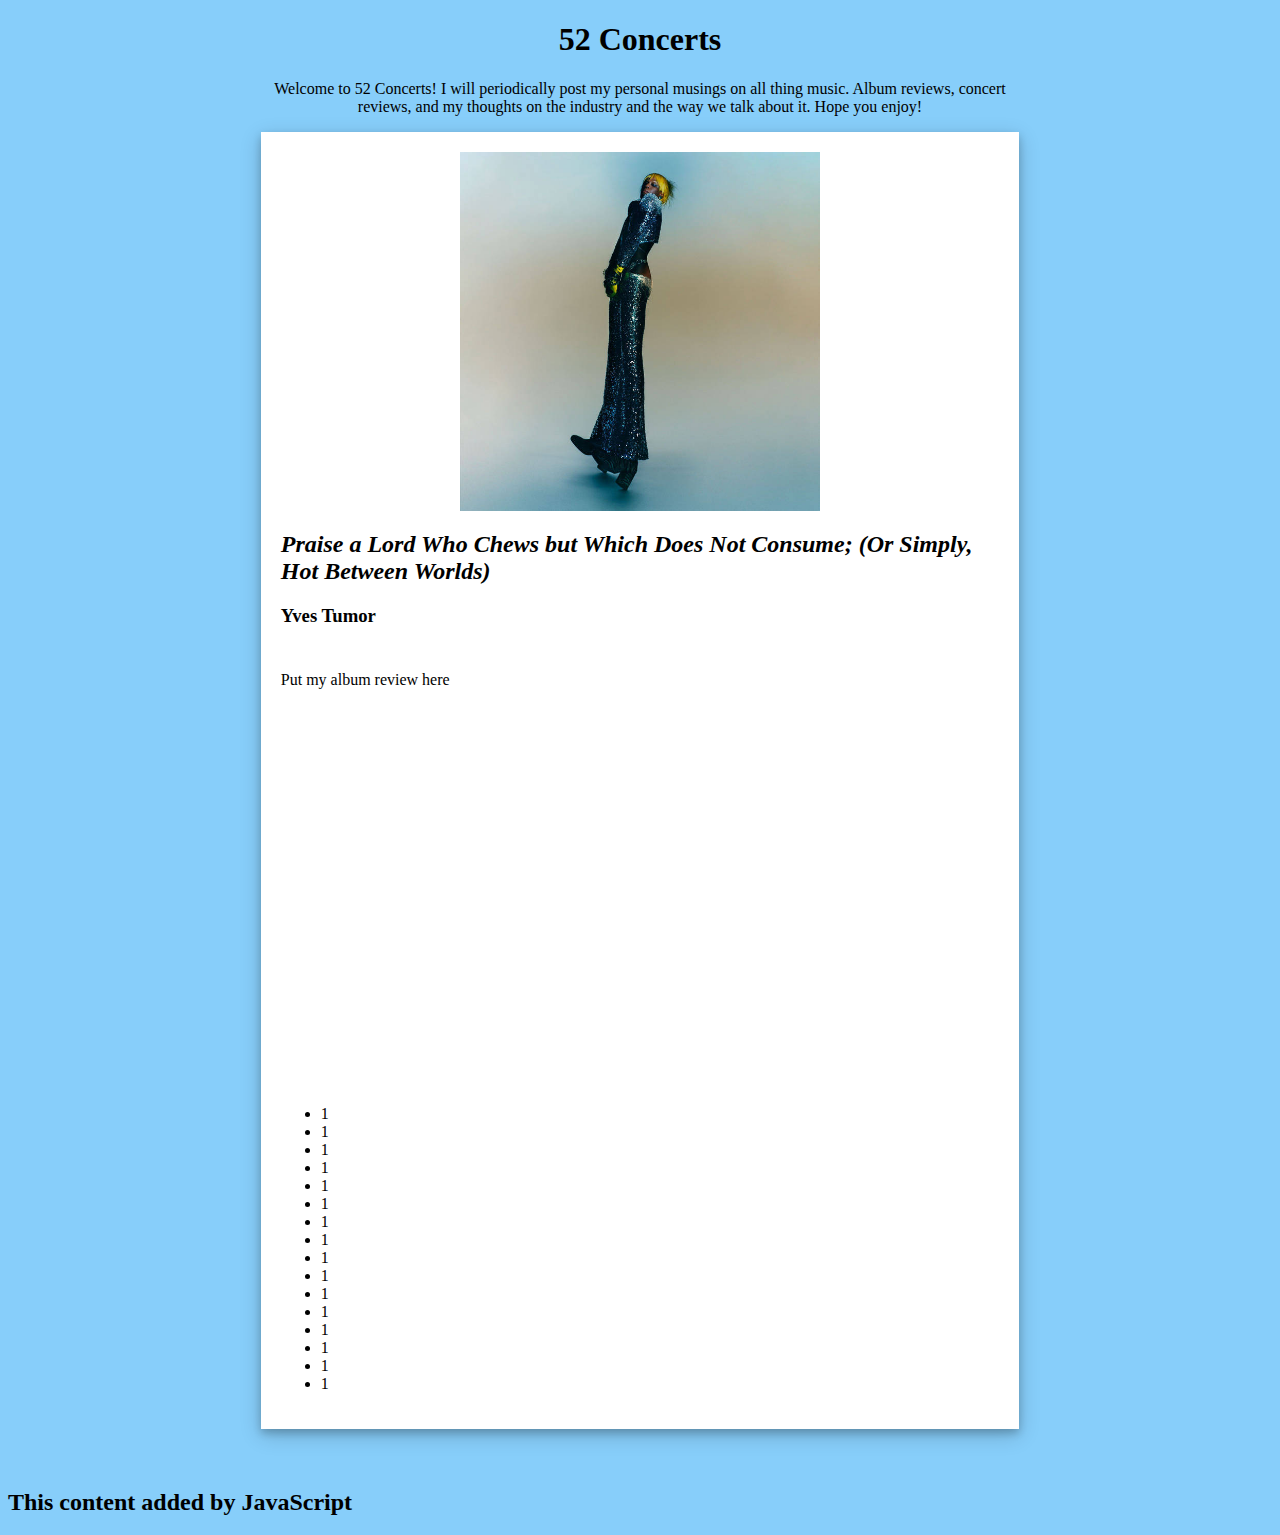
==== index.html @ 3daf726f "add title add style add content april 3" ====
<!DOCTYPE html>
<html lang="en">
  <head>
    <link rel="stylesheet" href="style.css" />
    <title>Travis Dot Com</title>
  </head>
  <body>
    <div id="title">
        <h1>52 Concerts</h1>
        <p id="intro">Welcome to 52 Concerts! I will periodically post my personal musings
            on all thing music. Album reviews, concert reviews, and my thoughts on
            the industry and the way we talk about it. Hope you enjoy!
        </p>
        <script src="script.js"></script>

        <div id="content">
            <img class="albumcover"
                src="./images/yvestumor.jpeg"
                alt="Yves Tumor album cover"
            >
            <h2 class="albumname">Praise a Lord Who Chews but Which Does Not Consume; (Or Simply, Hot Between Worlds)</h2>
            <h3 class="artist">Yves Tumor</h3>
            <p>Put my album review here</p>

            <iframe style="border-radius:12px" src="https://open.spotify.com/embed/album/5LIlFbWpjACyQFNW0nYvUC?utm_source=generator&theme=0" width="100%" height="380" frameBorder="0" allowfullscreen="" allow="autoplay; clipboard-write; encrypted-media; fullscreen; picture-in-picture"></iframe>
           <ul>
                <li>1</li>
                <li>1</li>
                <li>1</li>
                <li>1</li>
                <li>1</li>
                <li>1</li>
                <li>1</li>
                <li>1</li>
                <li>1</li>
                <li>1</li>
                <li>1</li>
                <li>1</li>
                <li>1</li>
                <li>1</li>
                <li>1</li>
                <li>1</li>
           </ul>
        </div>
    </div>
  </body>
</html>
---- style.css ----
body {
    background: lightskyblue;
  }

  #title {
    margin: 0 auto;
    width: 60%;
    padding-bottom: 40px;
  }

  h1, #intro{
    text-align: center;
  }

  .albumname {
    font-style: italic;
  }

  #content{
    padding: 20px;
    background-color: white;
    box-shadow: 0 4px 8px 0 rgba(0, 0, 0, 0.2), 0 6px 20px 0 rgba(0, 0, 0, 0.19);
  }
  
  img.albumcover {
    display: block;
    margin-left: auto;
    margin-right: auto;
    width: 50%;
  }

  .artist {
    padding-bottom: 25px;
  }
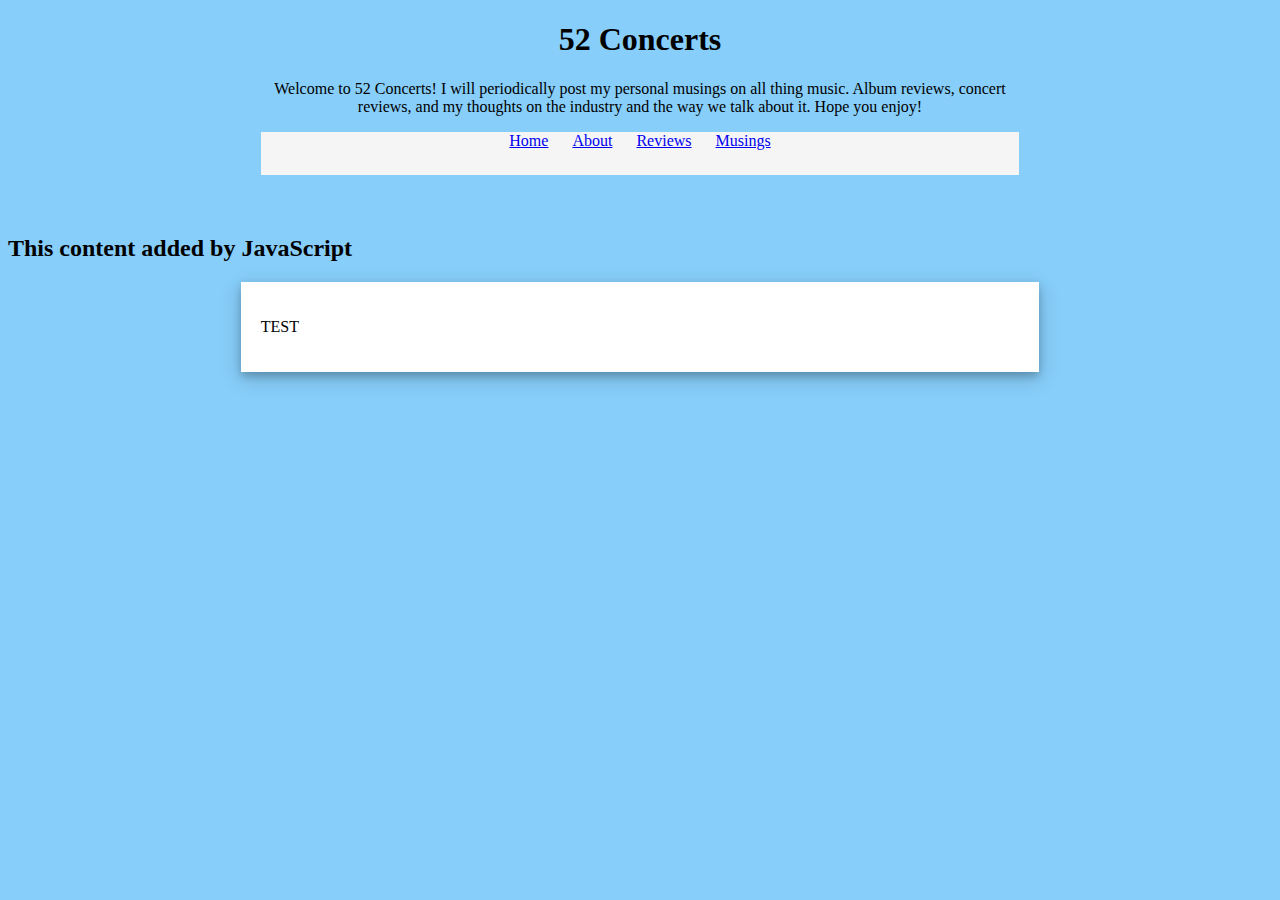
==== commit 4e15313d: "add nav and connect pages" ====
--- a/index.html
+++ b/index.html
@@ -5,43 +5,19 @@
     <title>Travis Dot Com</title>
   </head>
   <body>
-    <div id="title">
+    <div class="title">
         <h1>52 Concerts</h1>
         <p id="intro">Welcome to 52 Concerts! I will periodically post my personal musings
             on all thing music. Album reviews, concert reviews, and my thoughts on
             the industry and the way we talk about it. Hope you enjoy!
         </p>
         <script src="script.js"></script>
-
-        <div id="content">
-            <img class="albumcover"
-                src="./images/yvestumor.jpeg"
-                alt="Yves Tumor album cover"
-            >
-            <h2 class="albumname">Praise a Lord Who Chews but Which Does Not Consume; (Or Simply, Hot Between Worlds)</h2>
-            <h3 class="artist">Yves Tumor</h3>
-            <p>Put my album review here</p>
-
-            <iframe style="border-radius:12px" src="https://open.spotify.com/embed/album/5LIlFbWpjACyQFNW0nYvUC?utm_source=generator&theme=0" width="100%" height="380" frameBorder="0" allowfullscreen="" allow="autoplay; clipboard-write; encrypted-media; fullscreen; picture-in-picture"></iframe>
-           <ul>
-                <li>1</li>
-                <li>1</li>
-                <li>1</li>
-                <li>1</li>
-                <li>1</li>
-                <li>1</li>
-                <li>1</li>
-                <li>1</li>
-                <li>1</li>
-                <li>1</li>
-                <li>1</li>
-                <li>1</li>
-                <li>1</li>
-                <li>1</li>
-                <li>1</li>
-                <li>1</li>
-           </ul>
-        </div>
+        <nav>
+            <a href="index.html">Home</a> <a href="about.html">About</a> <a href="reviews.html">Reviews</a> <a href="musings.html">Musings</a>
+        </nav>
+    </div>
+    <div class="content">
+        <p>TEST</p>
     </div>
   </body>
 </html>--- a/style.css
+++ b/style.css
@@ -2,7 +2,7 @@
     background: lightskyblue;
   }
 
-  #title {
+  .title {
     margin: 0 auto;
     width: 60%;
     padding-bottom: 40px;
@@ -16,11 +16,13 @@
     font-style: italic;
   }
 
-  #content{
+  .content{
+    width: 60%;
+    margin: 0 auto;
     padding: 20px;
     background-color: white;
     box-shadow: 0 4px 8px 0 rgba(0, 0, 0, 0.2), 0 6px 20px 0 rgba(0, 0, 0, 0.19);
-  }
+}
   
   img.albumcover {
     display: block;
@@ -31,4 +33,15 @@
 
   .artist {
     padding-bottom: 25px;
+  }
+
+  nav {
+    text-align: center;
+    background-color: whitesmoke;
+    padding-bottom: 25px;
+  }
+  
+  nav a {
+    margin-left: 10px;
+    margin-right: 10px;
   }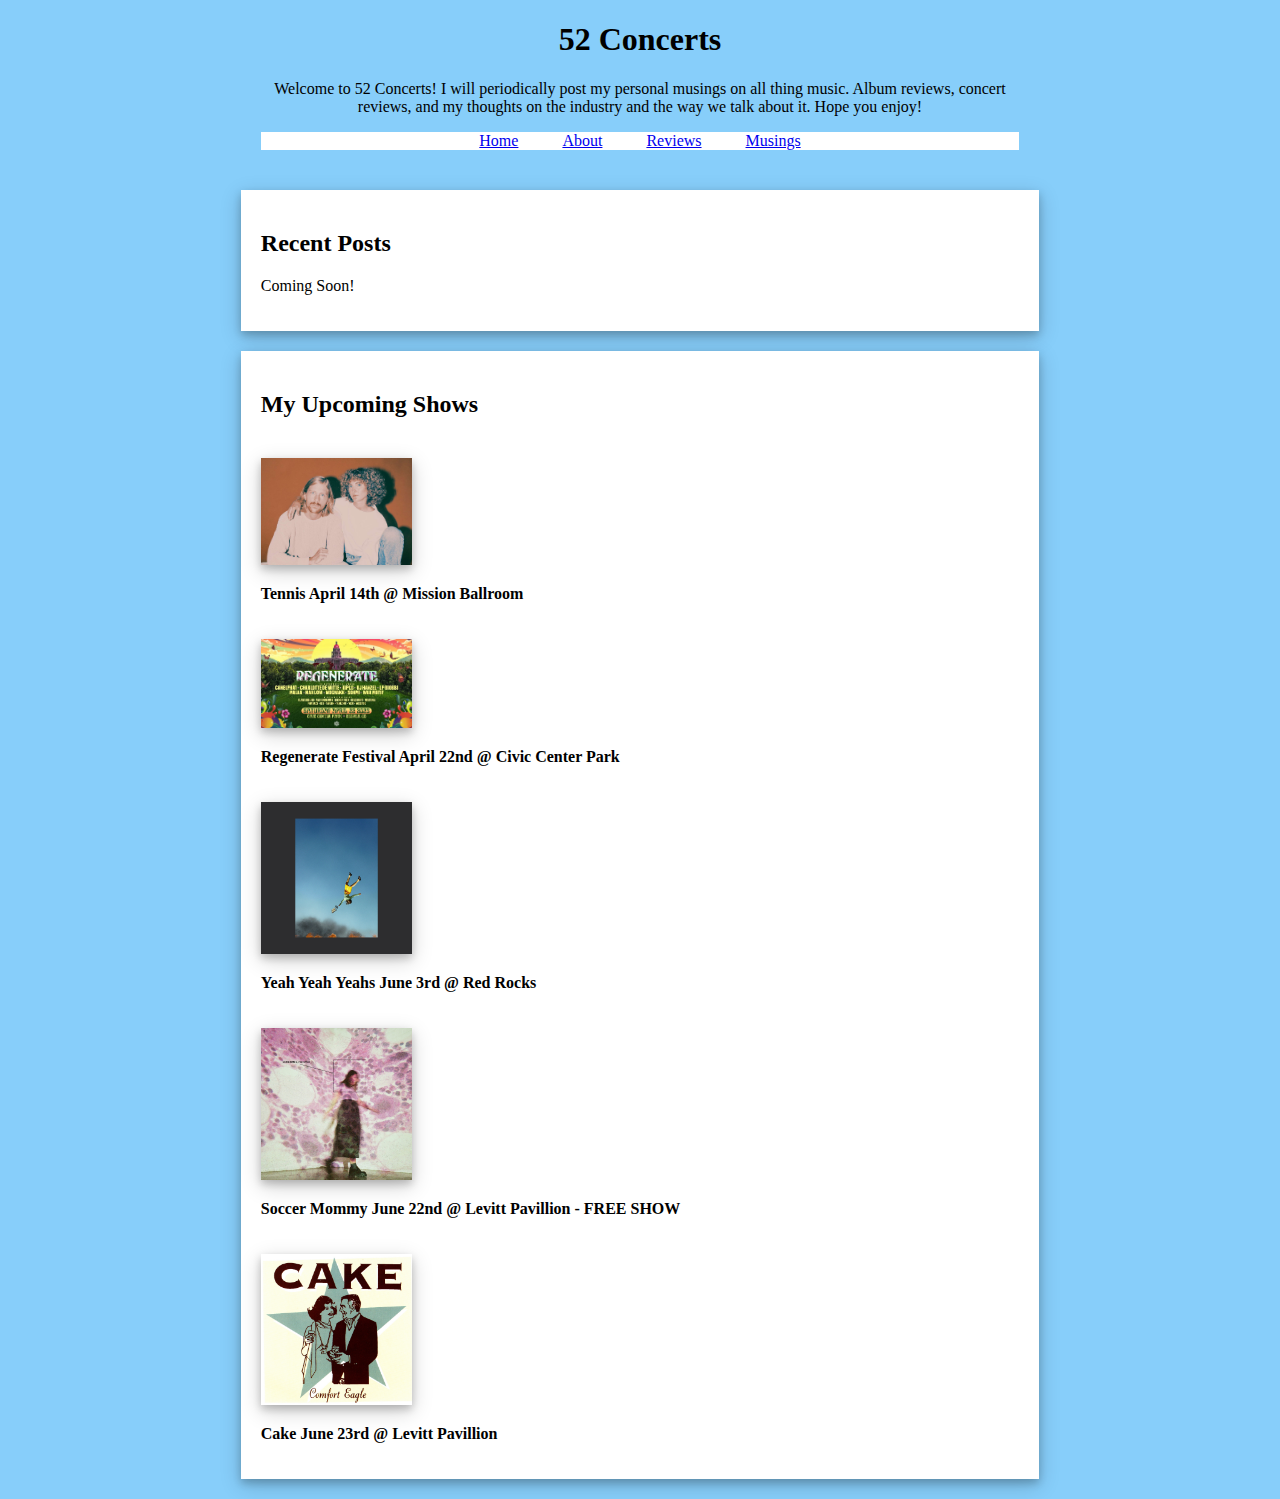
==== commit 8f8a7119: "add content to home and about pages" ====
--- a/index.html
+++ b/index.html
@@ -11,13 +11,52 @@
             on all thing music. Album reviews, concert reviews, and my thoughts on
             the industry and the way we talk about it. Hope you enjoy!
         </p>
-        <script src="script.js"></script>
+        
         <nav>
             <a href="index.html">Home</a> <a href="about.html">About</a> <a href="reviews.html">Reviews</a> <a href="musings.html">Musings</a>
         </nav>
     </div>
     <div class="content">
-        <p>TEST</p>
+        <h2 id="homeheader">Recent Posts</h2>
+        <p>Coming Soon!</p>
+    </div>
+    <div id="upcomingshows">
+        <h2>My Upcoming Shows</h2>
+        <img class="myshows"
+        src="./images/tennis.jpeg"
+        alt="tennis"
+        />
+            <p class="myshows">
+                Tennis April 14th @ Mission Ballroom
+            </p>
+        <img class="myshows"
+        src="./images/regenerate.jpeg"
+        alt="regeneratefestival"
+        />
+            <p class="myshows">
+                Regenerate Festival April 22nd @ Civic Center Park
+            </p>
+        <img class="myshows"
+        src="./images/yeahs.jpeg"
+        alt="yeahyeahyeahs"
+        />
+            <p class="myshows">
+                Yeah Yeah Yeahs June 3rd @ Red Rocks
+            </p>
+        <img class="myshows"
+        src="./images/soccermommy.jpeg"
+        alt="soccermommy"
+        />
+            <p class="myshows">
+                Soccer Mommy June 22nd @ Levitt Pavillion - FREE SHOW
+            </p>
+        <img class="myshows"
+        src="./images/cake.jpeg"
+        alt="cake"
+        />
+            <p class="myshows">
+                Cake June 23rd @ Levitt Pavillion
+            </p>
     </div>
   </body>
 </html>--- a/style.css
+++ b/style.css
@@ -8,7 +8,12 @@
     padding-bottom: 40px;
   }
 
-  h1, #intro{
+  h1 {
+    font-family: cursive;
+    text-align: center;
+  }
+  
+  #intro{
     text-align: center;
   }
 
@@ -16,9 +21,10 @@
     font-style: italic;
   }
 
-  .content{
+  .content, #upcomingshows {
     width: 60%;
     margin: 0 auto;
+    margin-bottom: 20px ;
     padding: 20px;
     background-color: white;
     box-shadow: 0 4px 8px 0 rgba(0, 0, 0, 0.2), 0 6px 20px 0 rgba(0, 0, 0, 0.19);
@@ -31,17 +37,30 @@
     width: 50%;
   }
 
+  img.myshows {
+    margin-left: auto;
+    margin-right: auto;
+    width: 20%;
+    margin-top: 20px;
+    box-shadow: 0 4px 8px 0 rgba(0, 0, 0, 0.2), 0 6px 20px 0 rgba(0, 0, 0, 0.19);
+  }
+
   .artist {
     padding-bottom: 25px;
   }
 
   nav {
     text-align: center;
-    background-color: whitesmoke;
-    padding-bottom: 25px;
+    background-color: white;
   }
   
   nav a {
-    margin-left: 10px;
-    margin-right: 10px;
-  }+    margin-left: 20px;
+    margin-right: 20px;
+  }
+
+ p.myshows {
+    margin-left: auto;
+    margin-right: auto;
+    font-weight: bold;
+ }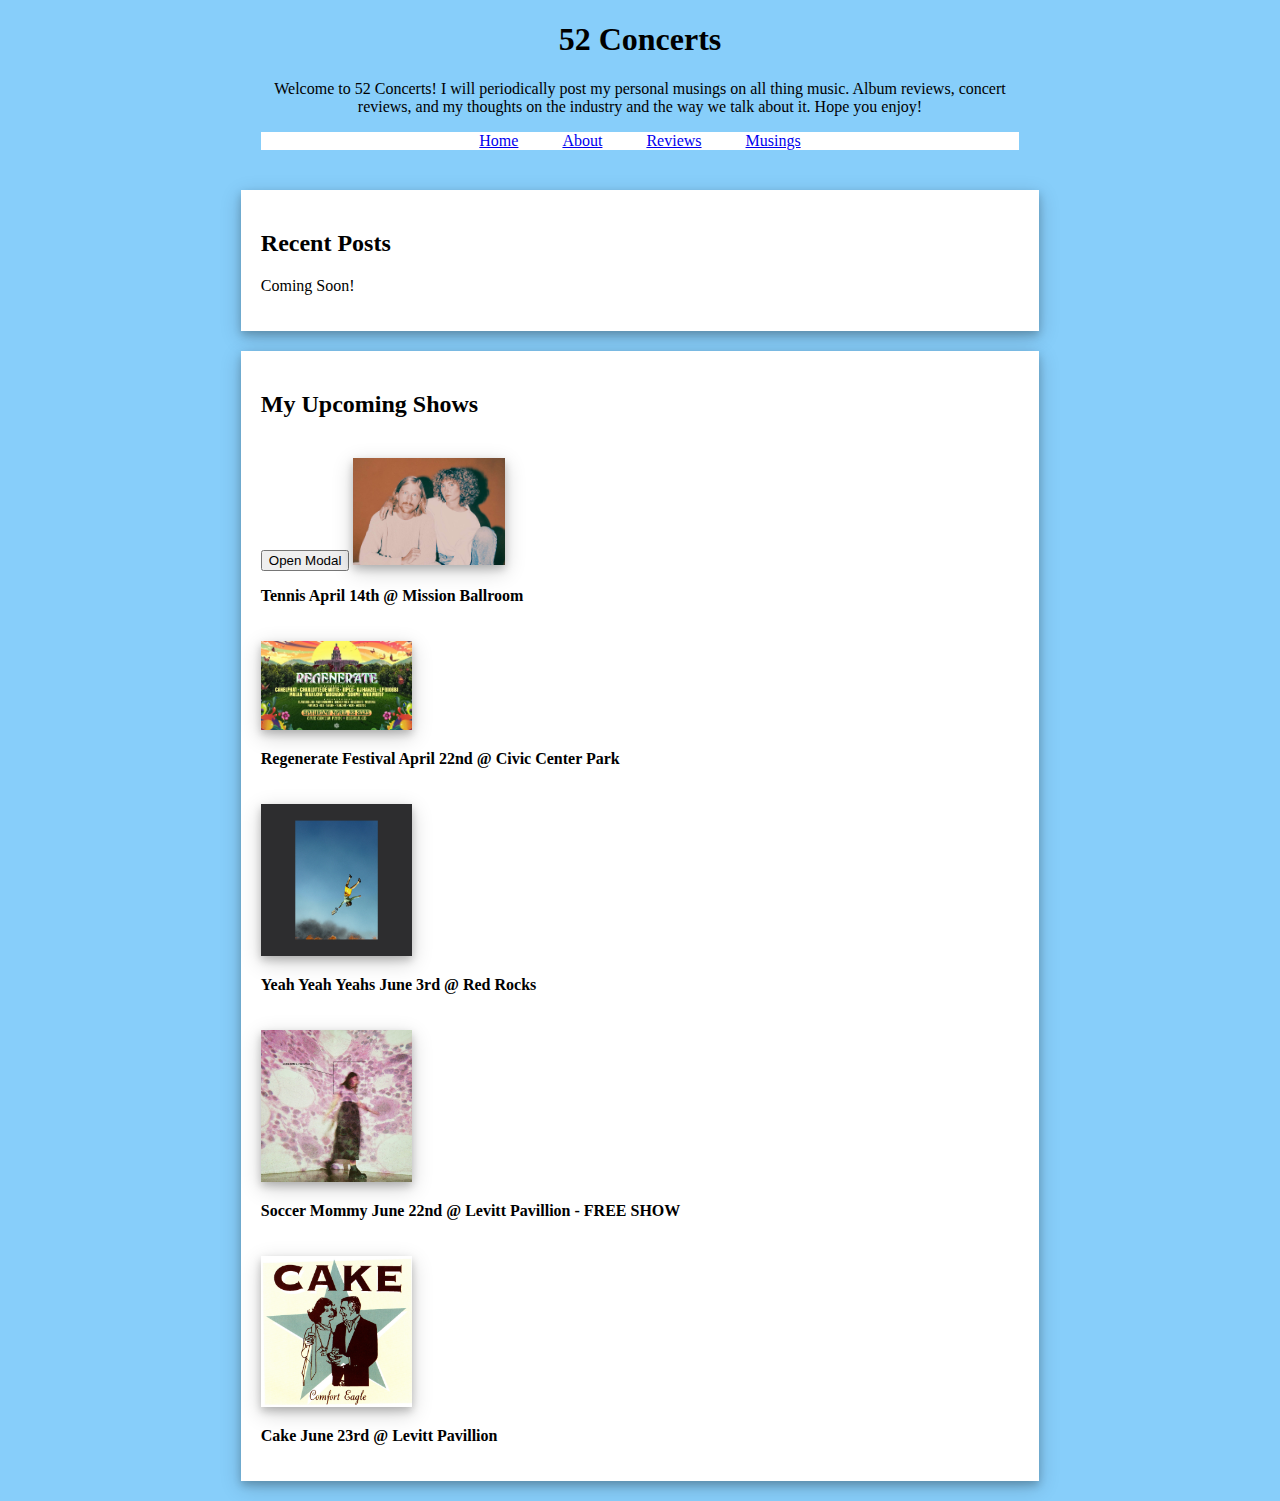
==== commit f591d19c: "test add modal" ====
--- a/index.html
+++ b/index.html
@@ -22,6 +22,19 @@
     </div>
     <div id="upcomingshows">
         <h2>My Upcoming Shows</h2>
+        <!-- Trigger/Open The Modal -->
+<button id="myBtn">Open Modal</button>
+
+<!-- The Modal -->
+<div id="myModal" class="modal">
+
+  <!-- Modal content -->
+  <div class="modal-content">
+    <span class="close">&times;</span>
+    <p>Some text in the Modal..</p>
+  </div>
+
+</div>
         <img class="myshows"
         src="./images/tennis.jpeg"
         alt="tennis"
--- a/style.css
+++ b/style.css
@@ -63,4 +63,42 @@
     margin-left: auto;
     margin-right: auto;
     font-weight: bold;
- }+ }
+
+ /* The Modal (background) */
+.modal {
+    display: none; /* Hidden by default */
+    position: fixed; /* Stay in place */
+    z-index: 1; /* Sit on top */
+    left: 0;
+    top: 0;
+    width: 100%; /* Full width */
+    height: 100%; /* Full height */
+    overflow: auto; /* Enable scroll if needed */
+    background-color: rgb(0,0,0); /* Fallback color */
+    background-color: rgba(0,0,0,0.4); /* Black w/ opacity */
+  }
+  
+  /* Modal Content/Box */
+  .modal-content {
+    background-color: #fefefe;
+    margin: 15% auto; /* 15% from the top and centered */
+    padding: 20px;
+    border: 1px solid #888;
+    width: 80%; /* Could be more or less, depending on screen size */
+  }
+  
+  /* The Close Button */
+  .close {
+    color: #aaa;
+    float: right;
+    font-size: 28px;
+    font-weight: bold;
+  }
+  
+  .close:hover,
+  .close:focus {
+    color: black;
+    text-decoration: none;
+    cursor: pointer;
+  }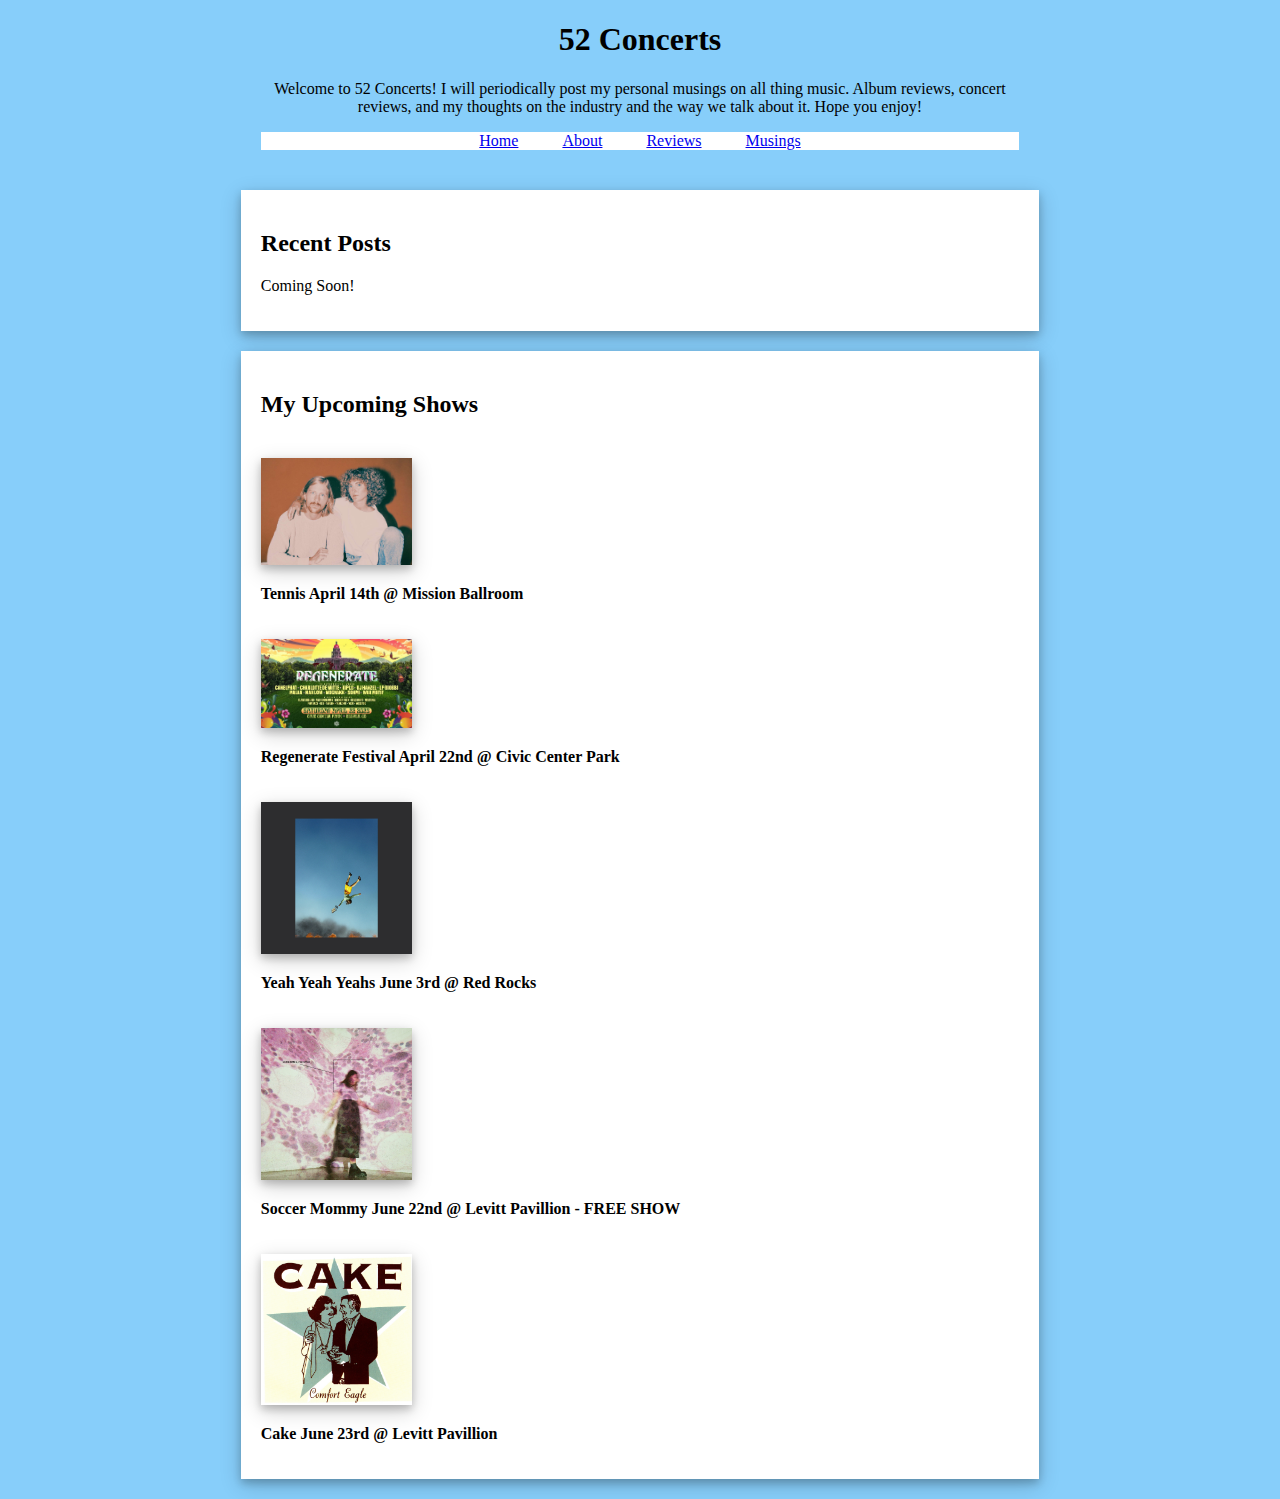
==== commit 67635659: "remove modal test, unsuccessful" ====
--- a/index.html
+++ b/index.html
@@ -22,19 +22,6 @@
     </div>
     <div id="upcomingshows">
         <h2>My Upcoming Shows</h2>
-        <!-- Trigger/Open The Modal -->
-<button id="myBtn">Open Modal</button>
-
-<!-- The Modal -->
-<div id="myModal" class="modal">
-
-  <!-- Modal content -->
-  <div class="modal-content">
-    <span class="close">&times;</span>
-    <p>Some text in the Modal..</p>
-  </div>
-
-</div>
         <img class="myshows"
         src="./images/tennis.jpeg"
         alt="tennis"
--- a/style.css
+++ b/style.css
@@ -64,41 +64,3 @@
     margin-right: auto;
     font-weight: bold;
  }
-
- /* The Modal (background) */
-.modal {
-    display: none; /* Hidden by default */
-    position: fixed; /* Stay in place */
-    z-index: 1; /* Sit on top */
-    left: 0;
-    top: 0;
-    width: 100%; /* Full width */
-    height: 100%; /* Full height */
-    overflow: auto; /* Enable scroll if needed */
-    background-color: rgb(0,0,0); /* Fallback color */
-    background-color: rgba(0,0,0,0.4); /* Black w/ opacity */
-  }
-  
-  /* Modal Content/Box */
-  .modal-content {
-    background-color: #fefefe;
-    margin: 15% auto; /* 15% from the top and centered */
-    padding: 20px;
-    border: 1px solid #888;
-    width: 80%; /* Could be more or less, depending on screen size */
-  }
-  
-  /* The Close Button */
-  .close {
-    color: #aaa;
-    float: right;
-    font-size: 28px;
-    font-weight: bold;
-  }
-  
-  .close:hover,
-  .close:focus {
-    color: black;
-    text-decoration: none;
-    cursor: pointer;
-  }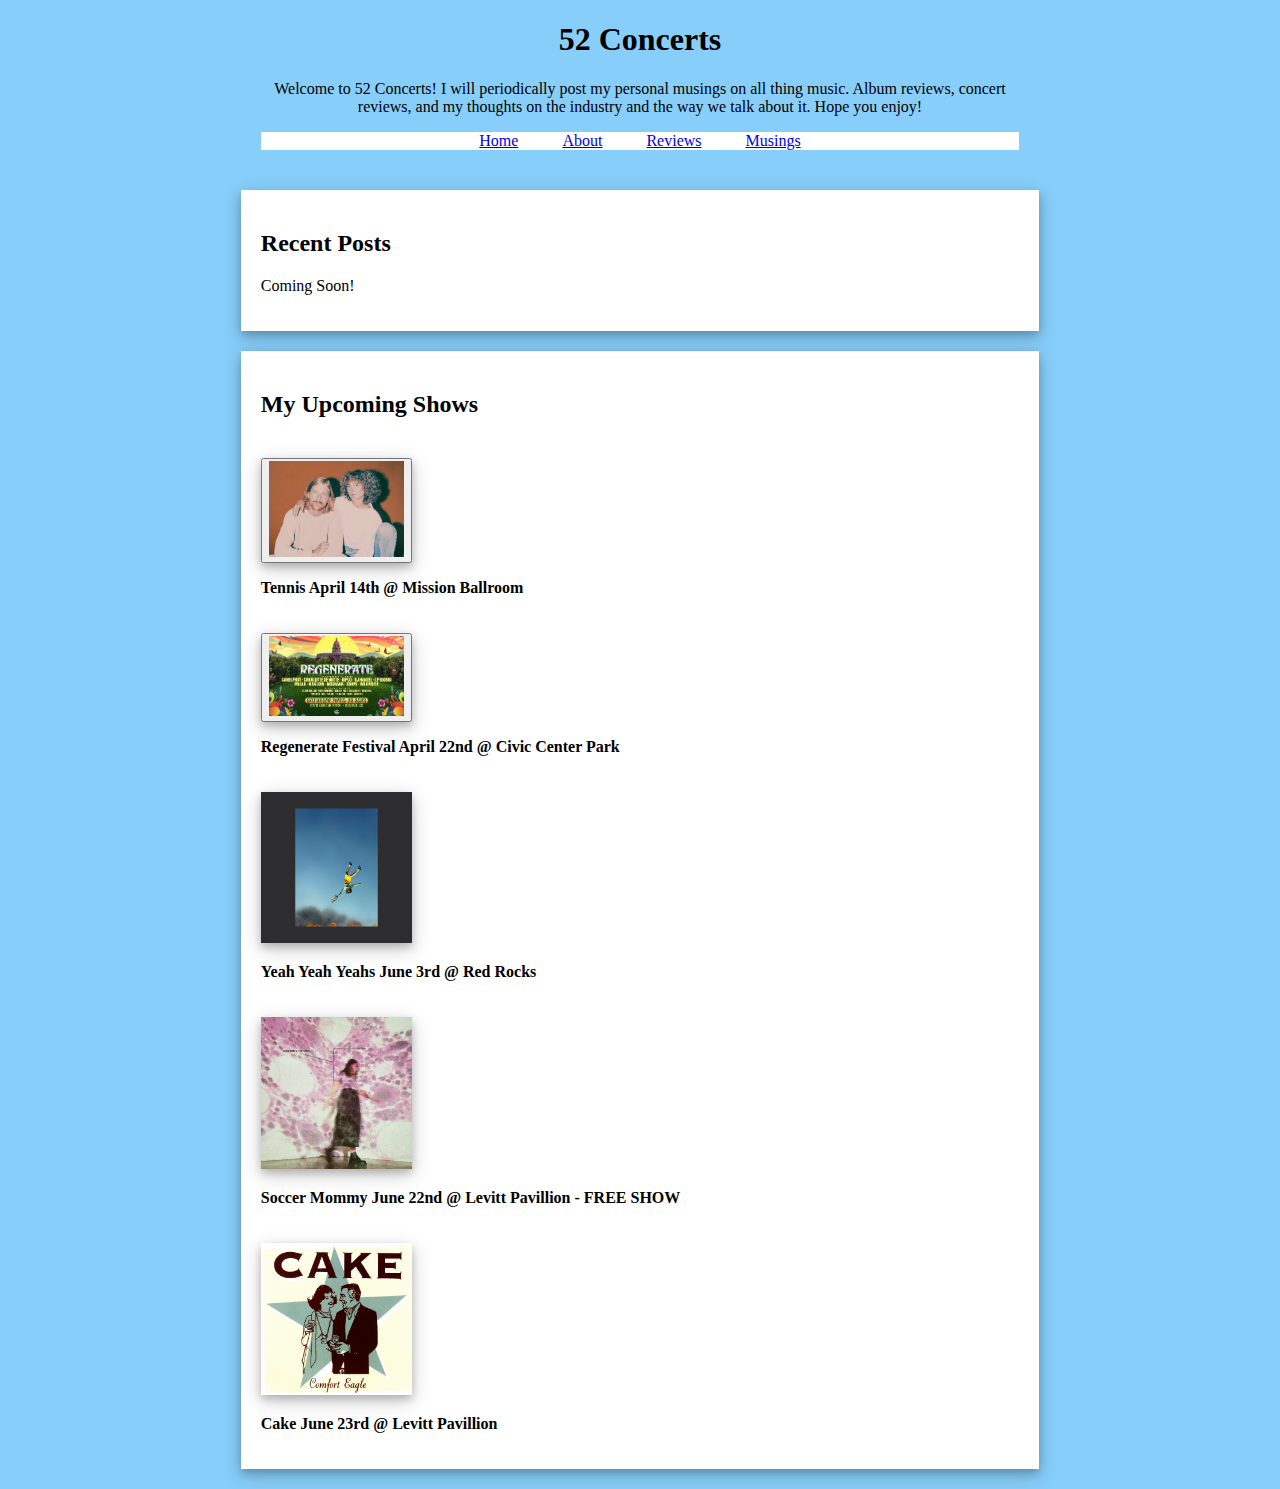
==== commit faec8be6: "add modal skeleton" ====
--- a/index.html
+++ b/index.html
@@ -3,6 +3,7 @@
   <head>
     <link rel="stylesheet" href="style.css" />
     <title>Travis Dot Com</title>
+    <script defer="true" src="script.js"></script>
   </head>
   <body>
     <div class="title">
@@ -22,17 +23,18 @@
     </div>
     <div id="upcomingshows">
         <h2>My Upcoming Shows</h2>
-        <img class="myshows"
-        src="./images/tennis.jpeg"
-        alt="tennis"
-        />
+        <button id="tennisbutton"> <img class="artistbutton"
+            src="./images/tennis.jpeg"
+            alt="tennis"
+            /></button> 
             <p class="myshows">
                 Tennis April 14th @ Mission Ballroom
             </p>
-        <img class="myshows"
-        src="./images/regenerate.jpeg"
-        alt="regeneratefestival"
-        />
+        <button id="regeneratebutton"> <img class="artistbutton"
+            src="./images/regenerate.jpeg"
+            alt="regeneratefestival"
+            /></button>
+    
             <p class="myshows">
                 Regenerate Festival April 22nd @ Civic Center Park
             </p>
@@ -57,6 +59,14 @@
             <p class="myshows">
                 Cake June 23rd @ Levitt Pavillion
             </p>
+    </div> 
+    <!-- The Modal -->
+    <div id="myModal" class="modal">
+      <!-- Modal content -->
+      <div id="tennismodal" class="modal-content">
+        <span class="close">&times;</span>
+        <p>Some text in the Modal..</p>
+      </div>
     </div>
   </body>
 </html>--- a/style.css
+++ b/style.css
@@ -45,6 +45,20 @@
     box-shadow: 0 4px 8px 0 rgba(0, 0, 0, 0.2), 0 6px 20px 0 rgba(0, 0, 0, 0.19);
   }
 
+  button {
+    margin-left: auto;
+    margin-right: auto;
+    width: 20%;
+    margin-top: 20px;
+    box-shadow: 0 4px 8px 0 rgba(0, 0, 0, 0.2), 0 6px 20px 0 rgba(0, 0, 0, 0.19);
+  }
+
+  .artistbutton {
+    margin-left: auto;
+    margin-right: auto;
+    width: 100%;
+  }
+
   .artist {
     padding-bottom: 25px;
   }
@@ -64,3 +78,41 @@
     margin-right: auto;
     font-weight: bold;
  }
+
+ /* The Modal (background) */
+.modal {
+    display: none; /* Hidden by default */
+    position: fixed; /* Stay in place */
+    z-index: 1; /* Sit on top */
+    left: 0;
+    top: 0;
+    width: 100%; /* Full width */
+    height: 100%; /* Full height */
+    overflow: auto; /* Enable scroll if needed */
+    background-color: rgb(0,0,0); /* Fallback color */
+    background-color: rgba(0,0,0,0.4); /* Black w/ opacity */
+  }
+  
+  /* Modal Content/Box */
+  .modal-content {
+    background-color: #fefefe;
+    margin: 15% auto; /* 15% from the top and centered */
+    padding: 20px;
+    border: 1px solid #888;
+    width: 80%; /* Could be more or less, depending on screen size */
+  }
+  
+  /* The Close Button */
+  .close {
+    color: #aaa;
+    float: right;
+    font-size: 28px;
+    font-weight: bold;
+  }
+  
+  .close:hover,
+  .close:focus {
+    color: black;
+    text-decoration: none;
+    cursor: pointer;
+  }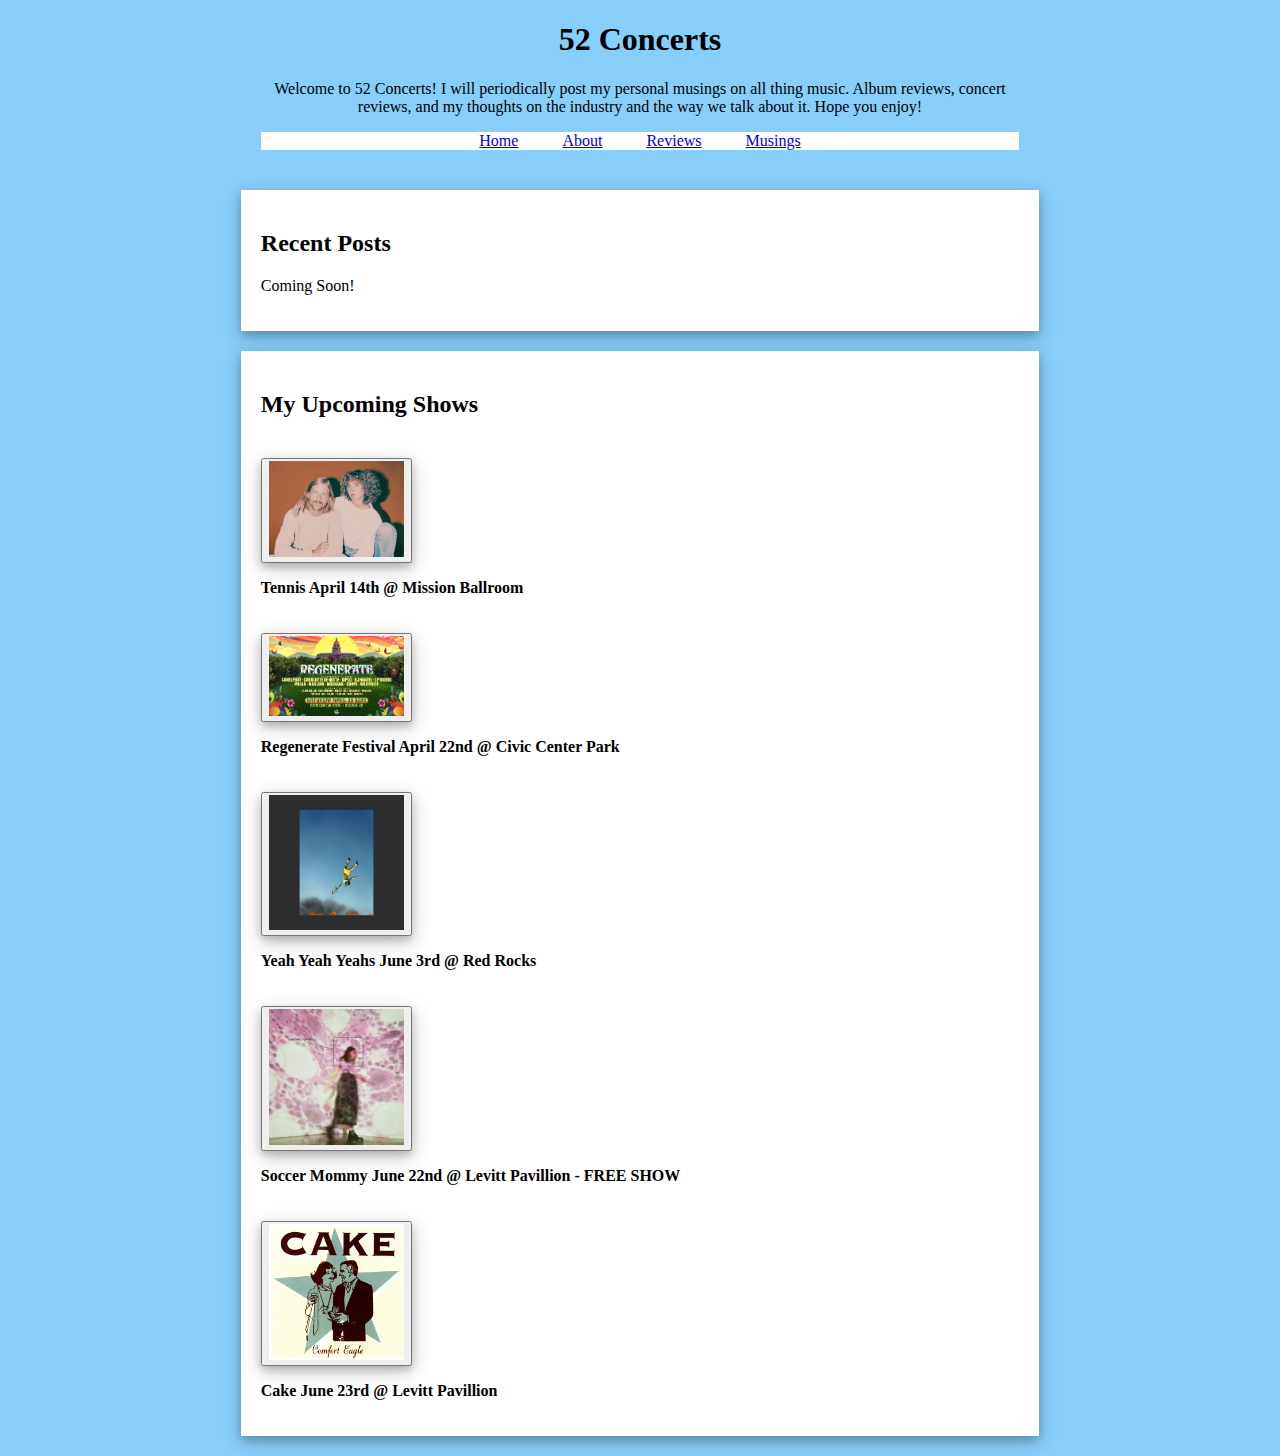
==== commit 280962f6: "add js file for reviews page and add reviews modal" ====
--- a/index.html
+++ b/index.html
@@ -38,35 +38,48 @@
             <p class="myshows">
                 Regenerate Festival April 22nd @ Civic Center Park
             </p>
-        <img class="myshows"
-        src="./images/yeahs.jpeg"
-        alt="yeahyeahyeahs"
-        />
+        <button id="yeahsbutton">
+            <img class="artistbutton"
+            src="./images/yeahs.jpeg"
+            alt="yeahyeahyeahs"
+            />
+        </button>
             <p class="myshows">
                 Yeah Yeah Yeahs June 3rd @ Red Rocks
             </p>
-        <img class="myshows"
-        src="./images/soccermommy.jpeg"
-        alt="soccermommy"
-        />
+        <button id="soccerbutton">
+            <img class="artistbutton"
+            src="./images/soccermommy.jpeg"
+            alt="soccermommy"
+            />
+        </button>
             <p class="myshows">
                 Soccer Mommy June 22nd @ Levitt Pavillion - FREE SHOW
             </p>
-        <img class="myshows"
-        src="./images/cake.jpeg"
-        alt="cake"
-        />
+        <button id="cakebutton">
+            <img class="artistbutton"
+            src="./images/cake.jpeg"
+            alt="cake"
+            />
+        </button>
             <p class="myshows">
                 Cake June 23rd @ Levitt Pavillion
             </p>
     </div> 
     <!-- The Modal -->
-    <div id="myModal" class="modal">
+    <div id="tennis" class="modal">
       <!-- Modal content -->
-      <div id="tennismodal" class="modal-content">
+      <div class="modal-content">
         <span class="close">&times;</span>
         <p>Some text in the Modal..</p>
       </div>
     </div>
+    <div id="yeahs" class="modal">
+        <!-- Modal content -->
+        <div class="modal-content">
+          <span class="close">&times;</span>
+          <p>Some text in the Modal..</p>
+        </div>
+      </div>
   </body>
 </html>--- a/style.css
+++ b/style.css
@@ -34,8 +34,15 @@
     display: block;
     margin-left: auto;
     margin-right: auto;
-    width: 50%;
+    width: 100%;
   }
+
+   button.reviews {
+    display: block;
+    margin-left: auto;
+    margin-right: auto;
+    width: 33%;
+   }
 
   img.myshows {
     margin-left: auto;
